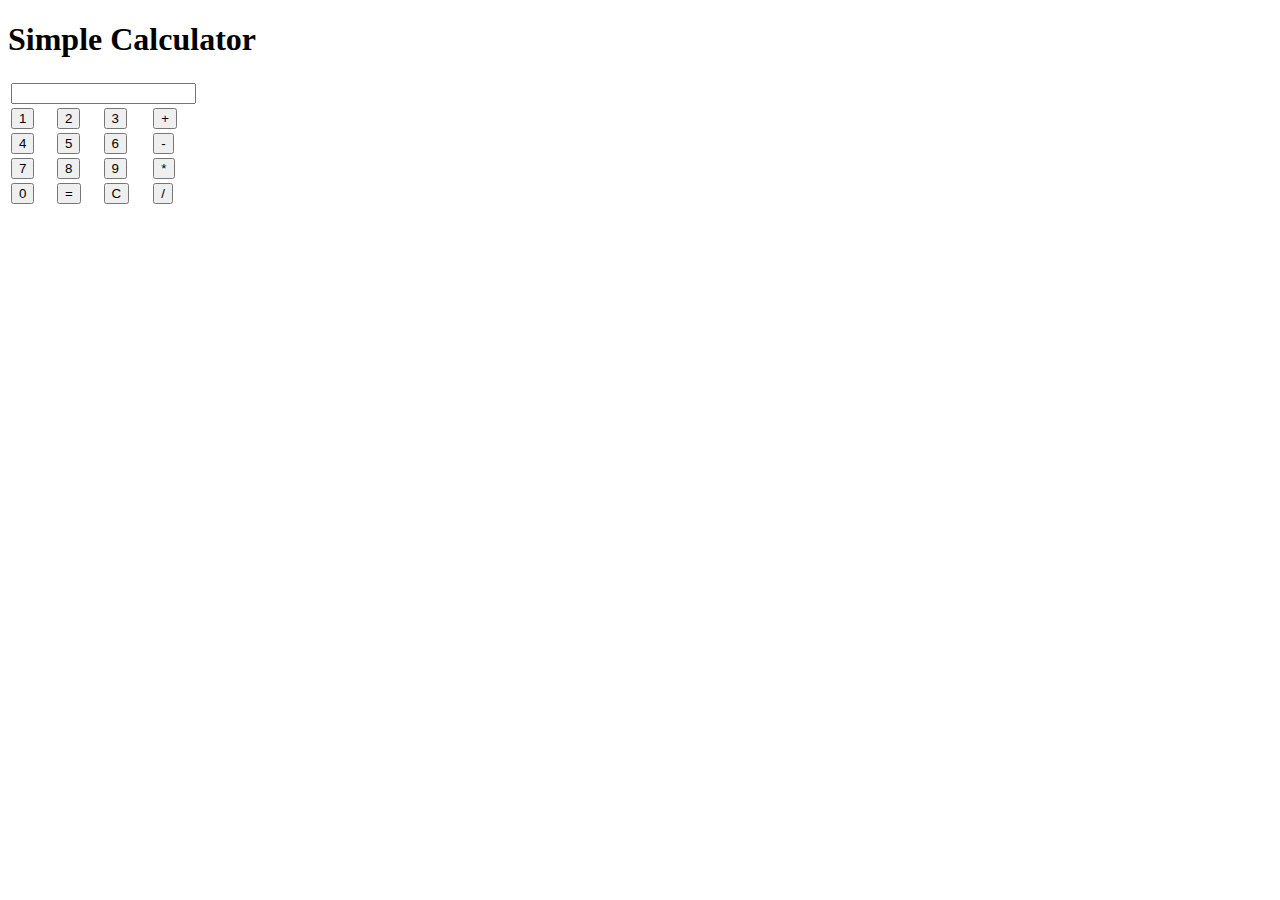
==== calci.html @ 84f9cbad "feat: Implemenred html page for calculator" ====
<!DOCTYPE html>
<html>
<head>
    <title>Simple Calculator</title>
</head>
<body>
    <h1>Simple Calculator</h1>
    <script src="calc.js"></script>
    <table>
        <tr>
            <td colspan="4">
                <input type="text" id="display" readonly>
            </td>
        </tr>
        <tr>
            <td><button onclick="appendToDisplay('1')">1</button></td>
            <td><button onclick="appendToDisplay('2')">2</button></td>
            <td><button onclick="appendToDisplay('3')">3</button></td>
            <td><button onclick="appendToDisplay('+')">+</button></td>
        </tr>
        <tr>
            <td><button onclick="appendToDisplay('4')">4</button></td>
            <td><button onclick="appendToDisplay('5')">5</button></td>
            <td><button onclick="appendToDisplay('6')">6</button></td>
            <td><button onclick="appendToDisplay('-')">-</button></td>
        </tr>
        <tr>
            <td><button onclick="appendToDisplay('7')">7</button></td>
            <td><button onclick="appendToDisplay('8')">8</button></td>
            <td><button onclick="appendToDisplay('9')">9</button></td>
            <td><button onclick="appendToDisplay('*')">*</button></td>
        </tr>
        <tr>
            <td><button onclick="appendToDisplay('0')">0</button></td>
            <td><button onclick="calculate()">=</button></td>
            <td><button onclick="clearDisplay()">C</button></td>
            <td><button onclick="appendToDisplay('/')">/</button></td>
        </tr>
    </table>

</body>
</html>
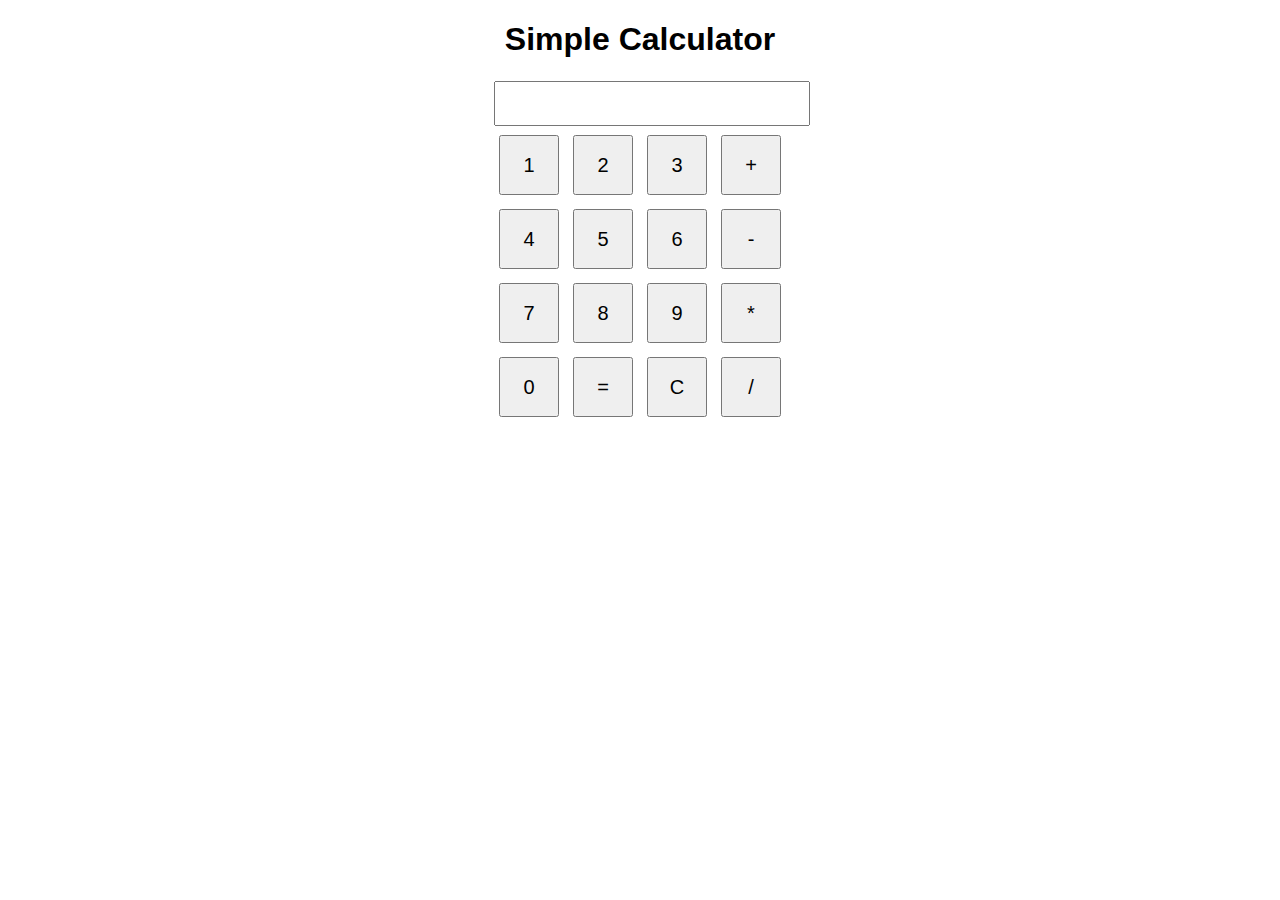
==== commit 3ca7f931: "fix: added css for calculator" ====
--- a/calci.html
+++ b/calci.html
@@ -2,6 +2,40 @@
 <html>
 <head>
     <title>Simple Calculator</title>
+    <style>
+        body {
+            font-family: Arial, sans-serif;
+            text-align: center;
+        }
+        
+        h1 {
+            margin-bottom: 20px;
+        }
+        
+        table {
+            margin: 0 auto;
+        }
+        
+        input[type="text"] {
+            width: 100%;
+            padding: 10px;
+            font-size: 18px;
+            text-align: right;
+        }
+        
+        button {
+            width: 60px;
+            height: 60px;
+            font-size: 20px;
+            margin: 5px;
+            cursor: pointer;
+        }
+        
+        button:hover {
+            background-color: #f0f0f0;
+        }
+    </style>
+
 </head>
 <body>
     <h1>Simple Calculator</h1>
